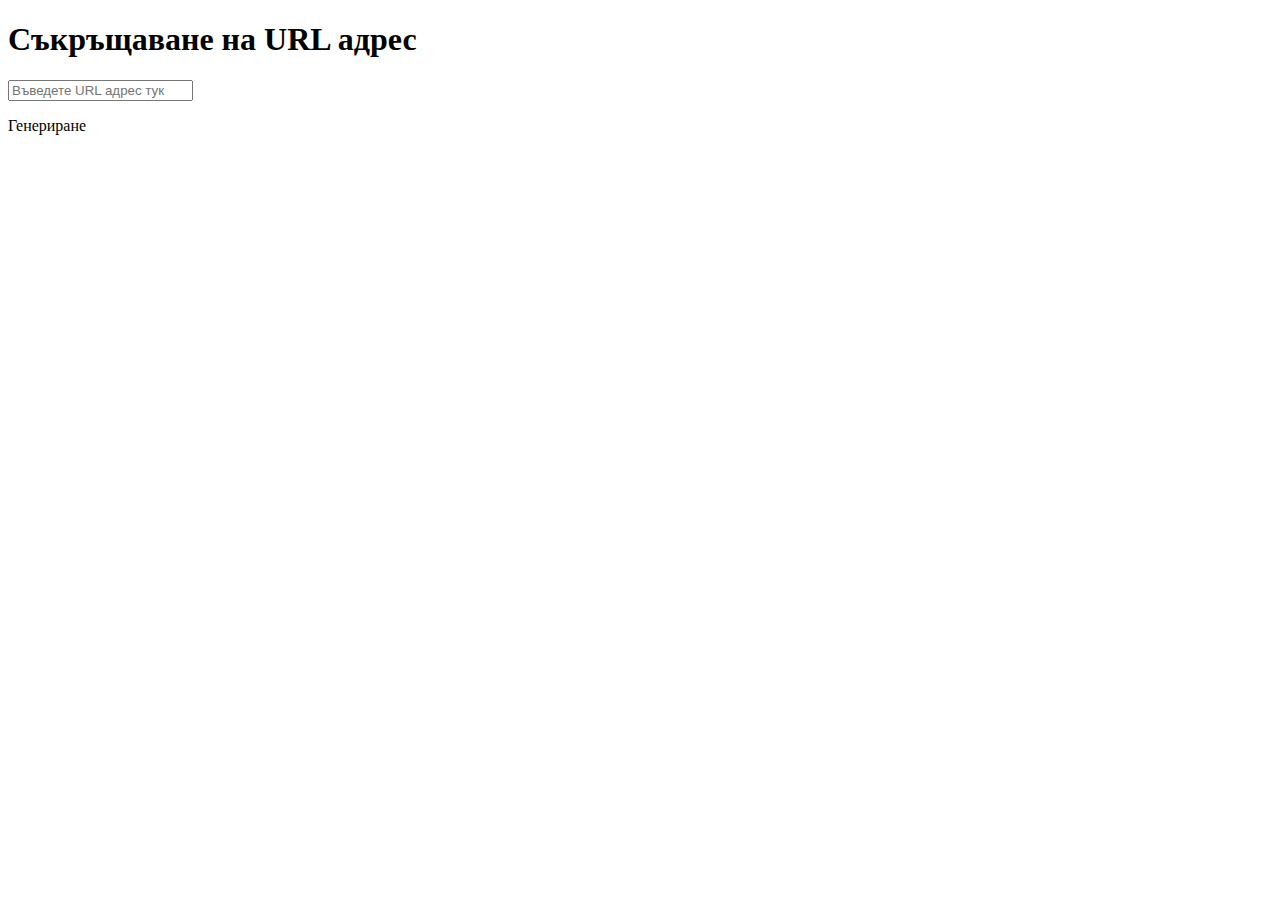
==== views/index.html @ b59f276d "Създаден е начален дизайн за основната страница" ====
<!DOCTYPE html>
<html lang="en">
<head>
    <meta charset="UTF-8">
    <meta name="viewport" content="width=device-width, initial-scale=1.0">
    <link rel="preconnect" href="https://fonts.googleapis.com">
    <link rel="preconnect" href="https://fonts.gstatic.com" crossorigin>
    <link href="https://fonts.googleapis.com/css2?family=Montserrat:ital,wght@0,100..900;1,100..900&display=swap" rel="stylesheet"> 
    <link rel="stylesheet" href="../styles/index.css">
    <title> URL Shortener </title>
</head>
<body>
    <div class="url-shortener-container">
        <h1 class="title">Съкръщаване на URL адрес</h1>
        <input type="text" id="originalURL" placeholder="Въведете URL адрес тук">
        <div class="btn"><p class="btn-txt">Генериране</p></div>
    </div>
</body>
</html>
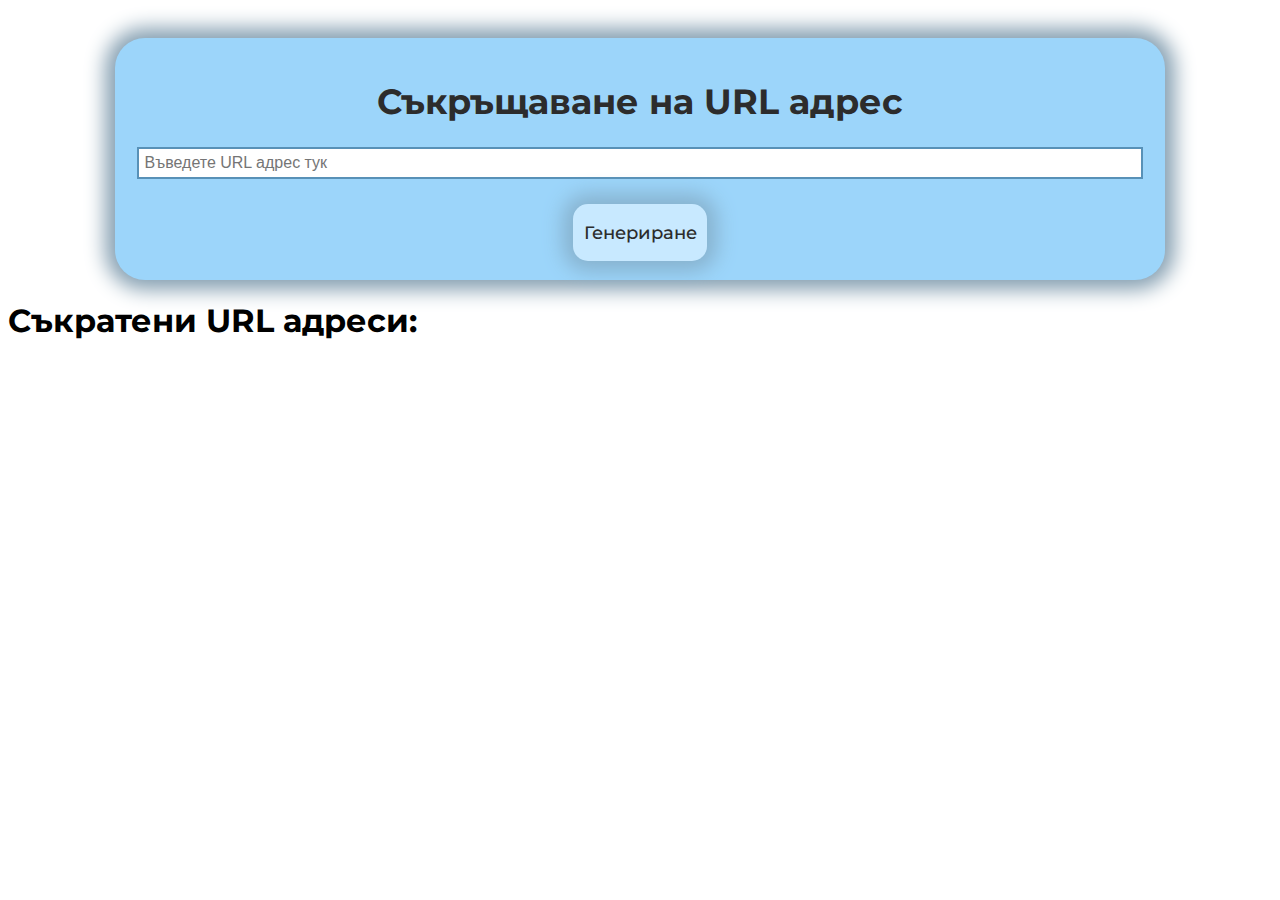
==== commit 95bc7525: "Създадена е структура, където ще стоят запазените URL адреси" ====
--- a/views/index.html
+++ b/views/index.html
@@ -15,5 +15,9 @@
         <input type="text" id="originalURL" placeholder="Въведете URL адрес тук">
         <div class="btn"><p class="btn-txt">Генериране</p></div>
     </div>
+
+    <div class="short-urls-container">
+        <h1 class="short-urls-title">Съкратени URL адреси:</h1>
+    </div>
 </body>
 </html>--- a/styles/index.css
+++ b/styles/index.css
@@ -0,0 +1,55 @@
+body{
+    font-family: 'Montserrat', sans-serif;
+}
+
+.url-shortener-container{
+    background-color: rgb(156, 213, 250);
+    box-shadow: 0 0 20px 10px rgb(134, 160, 178);
+    width: 80%;
+    margin: 3% auto 0 auto;
+    display: flex;
+    justify-content: center;
+    flex-direction: column;
+    align-items: center;
+    border-radius: 30px;
+    padding: 1.5%;
+}
+
+.title{
+    color: rgb(44, 44, 44);
+    font-size: 2.2rem;
+    font-weight: 700;
+}
+
+.btn{
+    background-color: rgb(200, 233, 255);
+    box-shadow: 0 0 20px 10px rgb(135, 178, 206);
+    cursor: pointer;
+    border-radius: 15px;
+    padding: 0 1%;
+    margin-top: 2.5%;
+}
+
+.btn:hover{
+    background-color: rgb(193, 215, 230);
+}
+
+.btn-txt{
+    color: rgb(44, 44, 44);
+    font-size: 1.1rem;
+    font-weight: 520;
+}
+
+#originalURL{
+    color: rgb(44, 44, 44);
+    width:  98%;
+    font-size: 1rem;
+    padding: 0.5%;
+    border: 2px solid rgb(88, 145, 183);
+    outline: none;
+}
+
+#originalURL:focus{
+    border: 2px solid rgb(53, 104, 138);
+    outline: none;
+}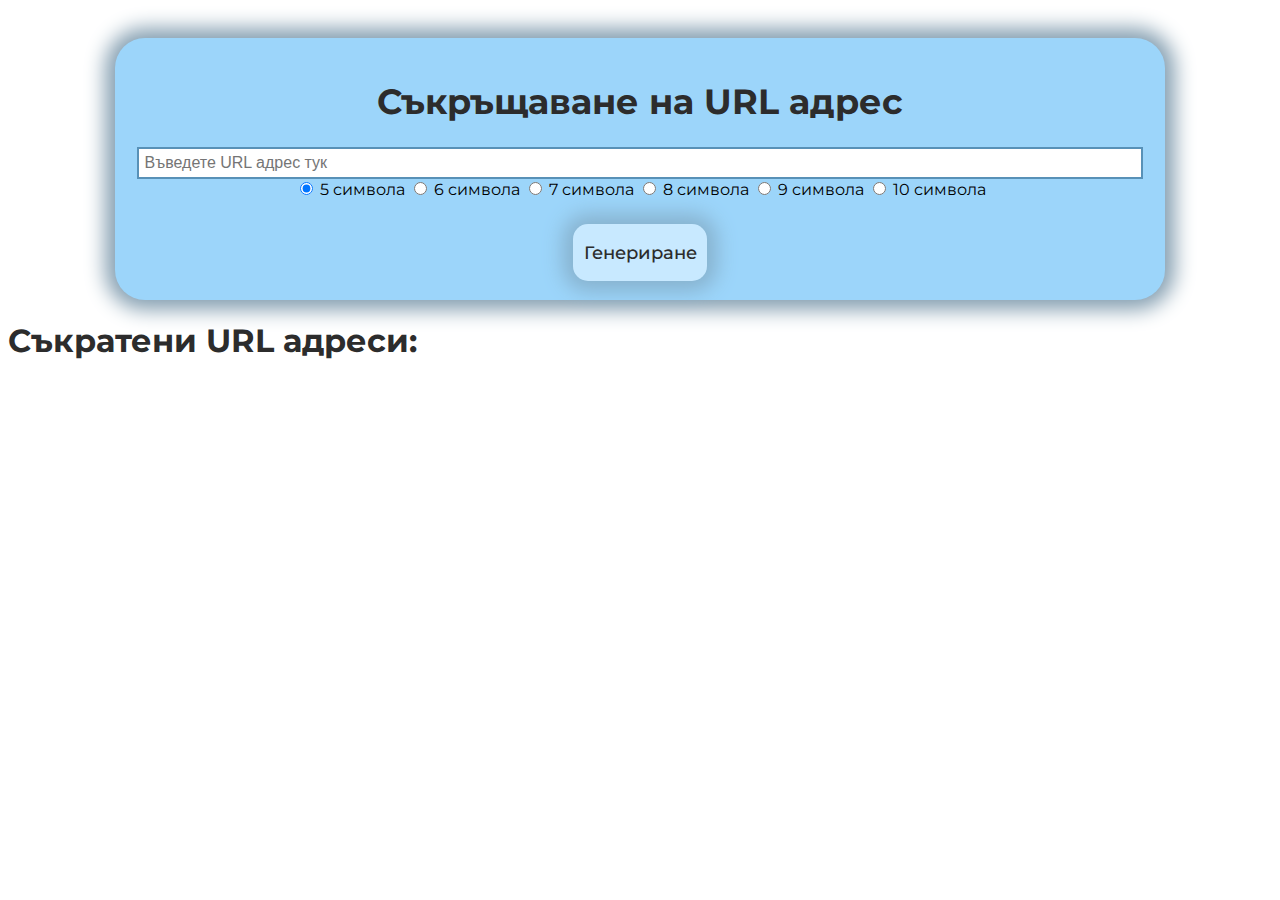
==== commit 83a9addb: "JavaScript е свързан с HTML файла и е добавена опция за избор на дължината на съкратения линк" ====
--- a/views/index.html
+++ b/views/index.html
@@ -13,11 +13,21 @@
     <div class="url-shortener-container">
         <h1 class="title">Съкръщаване на URL адрес</h1>
         <input type="text" id="originalURL" placeholder="Въведете URL адрес тук">
-        <div class="btn"><p class="btn-txt">Генериране</p></div>
+        <div class="choose-length">
+            <label><input type="radio" class="length" name="length" value="5" checked> 5 символа</label>
+            <label><input type="radio" class="length" name="length" value="6"> 6 символа</label>
+            <label><input type="radio" class="length" name="length" value="7"> 7 символа</label>
+            <label><input type="radio" class="length" name="length" value="8"> 8 символа</label>
+            <label><input type="radio" class="length" name="length" value="9"> 9 символа</label>
+            <label><input type="radio" class="length" name="length" value="10"> 10 символа</label>
+        </div>
+        <div class="btn" onclick="shortenURL()"><p class="btn-txt">Генериране</p></div>
     </div>
 
-    <div class="short-urls-container">
+    <div id="short-urls-container">
         <h1 class="short-urls-title">Съкратени URL адреси:</h1>
     </div>
+
+    <script src="../scripts/urlShortener.js"></script>
 </body>
 </html>--- a/styles/index.css
+++ b/styles/index.css
@@ -2,6 +2,9 @@
     font-family: 'Montserrat', sans-serif;
 }
 
+/******************
+PASTE URL CONTAINER
+******************/
 .url-shortener-container{
     background-color: rgb(156, 213, 250);
     box-shadow: 0 0 20px 10px rgb(134, 160, 178);
@@ -52,4 +55,28 @@
 #originalURL:focus{
     border: 2px solid rgb(53, 104, 138);
     outline: none;
+}
+
+/*******************
+SHORT URLS CONTAINER
+*******************/
+.short-urls-container{
+    background-color: rgb(156, 213, 250);
+    box-shadow: 0 0 20px 10px rgb(134, 160, 178);
+    width: 80%;
+    margin: 10% auto 0 auto;
+    display: flex;
+    justify-content: center;
+    flex-direction: column;
+    align-items: center;
+    border-radius: 30px;
+    padding: 1.5%;
+}
+
+.short-urls-title{
+    width: 100%;
+    text-align: left;
+    color: rgb(44, 44, 44);
+    font-size: 2rem;
+    font-weight: 700;
 }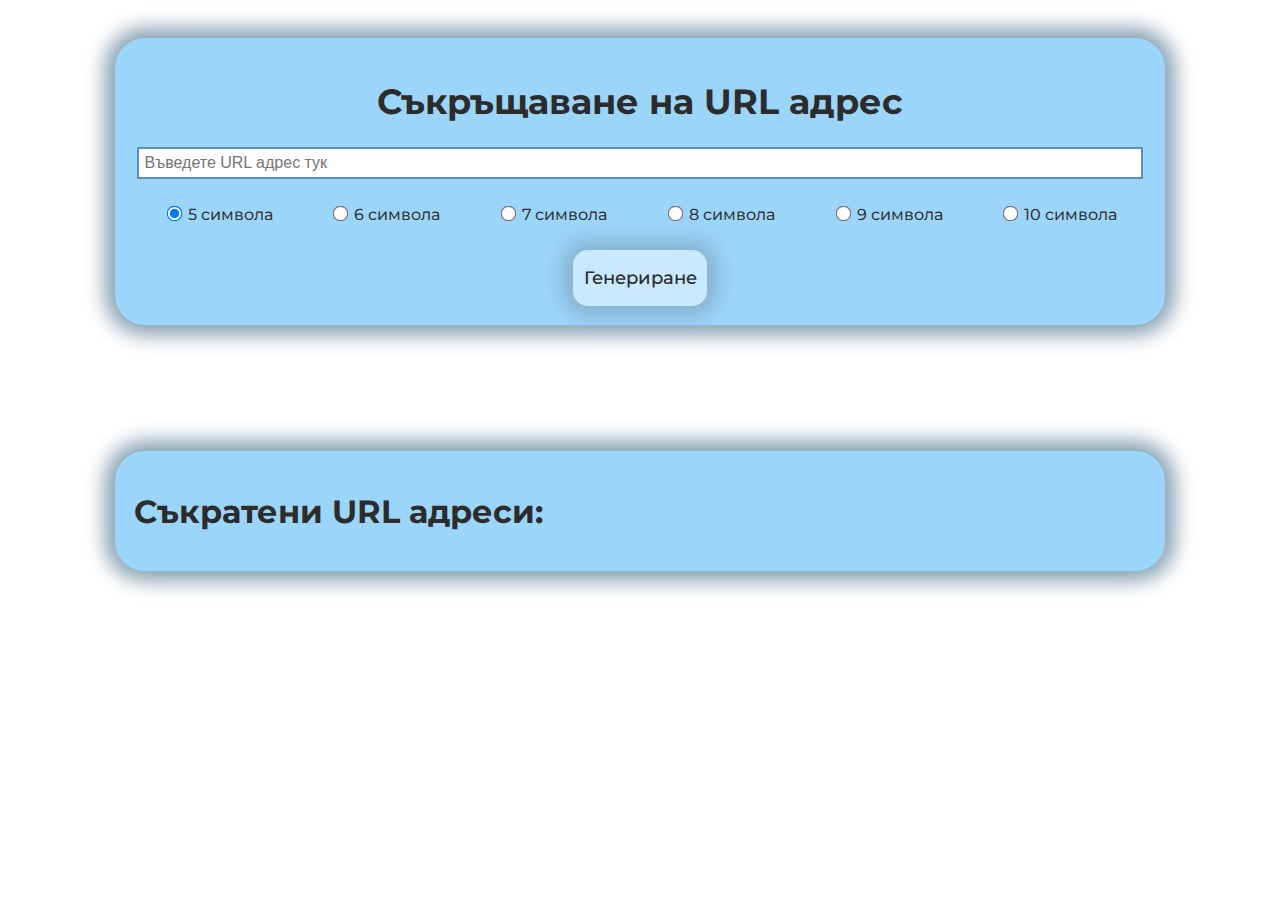
==== commit 7134bdb8: "Изключен е autocomplete на input-а" ====
--- a/views/index.html
+++ b/views/index.html
@@ -12,7 +12,7 @@
 <body>
     <div class="url-shortener-container">
         <h1 class="title">Съкръщаване на URL адрес</h1>
-        <input type="text" id="originalURL" placeholder="Въведете URL адрес тук">
+        <input type="text" id="originalURL" placeholder="Въведете URL адрес тук" autocomplete="off">
         <div class="choose-length">
             <label><input type="radio" class="length" name="length" value="5" checked> 5 символа</label>
             <label><input type="radio" class="length" name="length" value="6"> 6 символа</label>
--- a/styles/index.css
+++ b/styles/index.css
@@ -57,14 +57,28 @@
     outline: none;
 }
 
+.choose-length{
+    width: 100%;
+    display: flex;
+    align-items: center;
+    justify-content: space-around;
+    margin-top: 2.5%;
+    color: rgb(44, 44, 44);
+    font-weight: 450;
+}
+
+.length{
+    transform: scale(1.2);
+}
+
 /*******************
 SHORT URLS CONTAINER
 *******************/
-.short-urls-container{
+#short-urls-container{
     background-color: rgb(156, 213, 250);
     box-shadow: 0 0 20px 10px rgb(134, 160, 178);
     width: 80%;
-    margin: 10% auto 0 auto;
+    margin: 10% auto 4% auto;
     display: flex;
     justify-content: center;
     flex-direction: column;
@@ -79,4 +93,41 @@
     color: rgb(44, 44, 44);
     font-size: 2rem;
     font-weight: 700;
+}
+
+.shortUrlDiv{
+    background-color: rgb(200, 233, 255);
+    box-shadow: 0 0 10px 6px rgb(134, 160, 178);
+    width: 90%;
+    margin: 1.3% auto;
+    display: flex;
+    justify-content: space-between;
+    align-items: center;
+    border-radius: 30px;
+    padding: 1.5%;
+}
+
+.shortUrlDiv a{
+    color: rgb(44, 44, 44);
+    font-size: 1.2rem;
+    font-weight: 450;
+    width: fit-content;
+}
+
+.btnsDiv{
+    display: flex;
+    justify-content: right;
+    align-items: center;
+    gap: 1rem;
+}
+
+.shortUrlDiv img{
+    width: 5%;
+    cursor: pointer;
+    transition: 0.2s;
+    user-select: none;
+}
+
+.shortUrlDiv img:hover{
+    transform: scale(1.1);
 }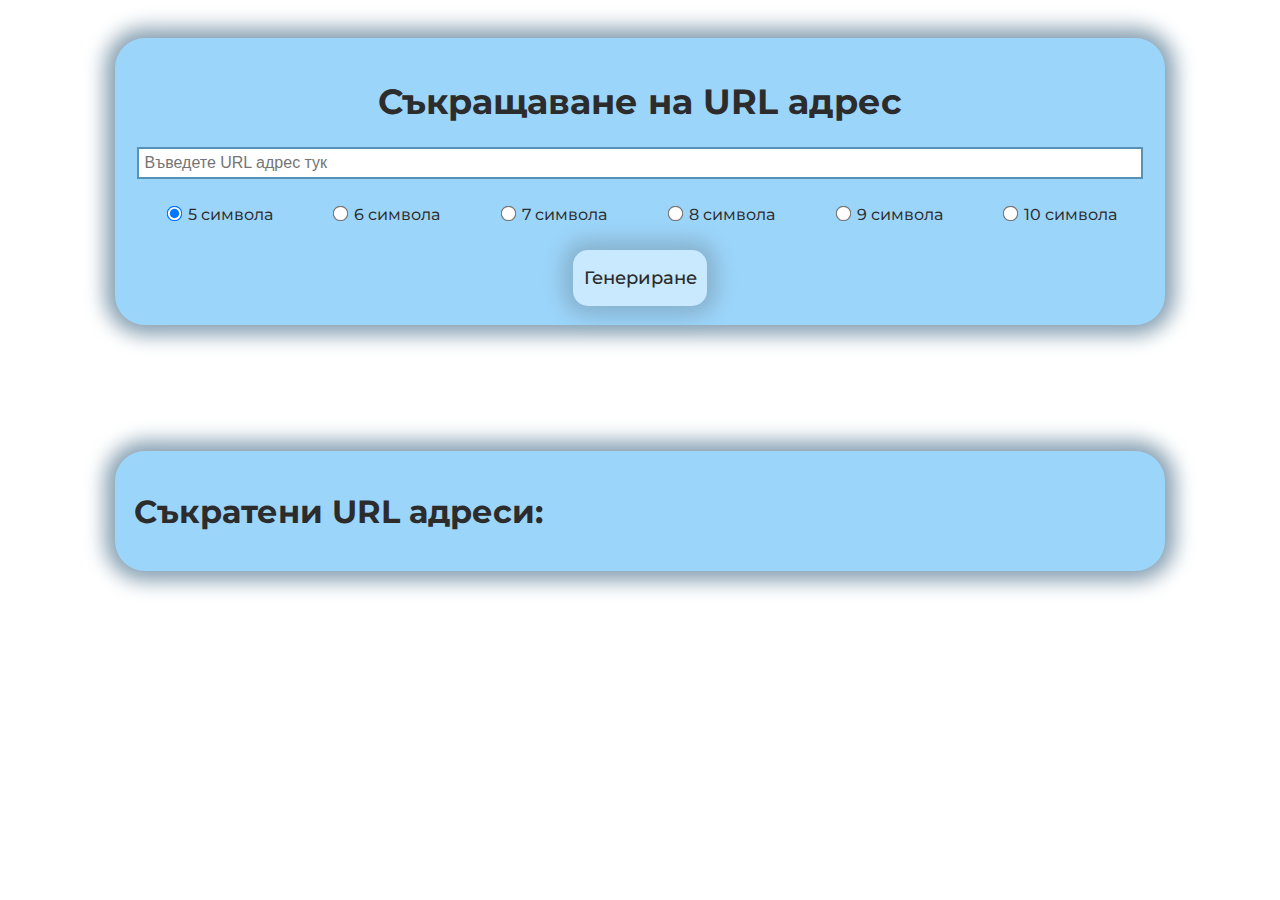
==== commit ca376cf5: "Поправена е правописна грешка" ====
--- a/views/index.html
+++ b/views/index.html
@@ -11,7 +11,7 @@
 </head>
 <body>
     <div class="url-shortener-container">
-        <h1 class="title">Съкръщаване на URL адрес</h1>
+        <h1 class="title">Съкращаване на URL адрес</h1>
         <input type="text" id="originalURL" placeholder="Въведете URL адрес тук" autocomplete="off">
         <div class="choose-length">
             <label><input type="radio" class="length" name="length" value="5" checked> 5 символа</label>
